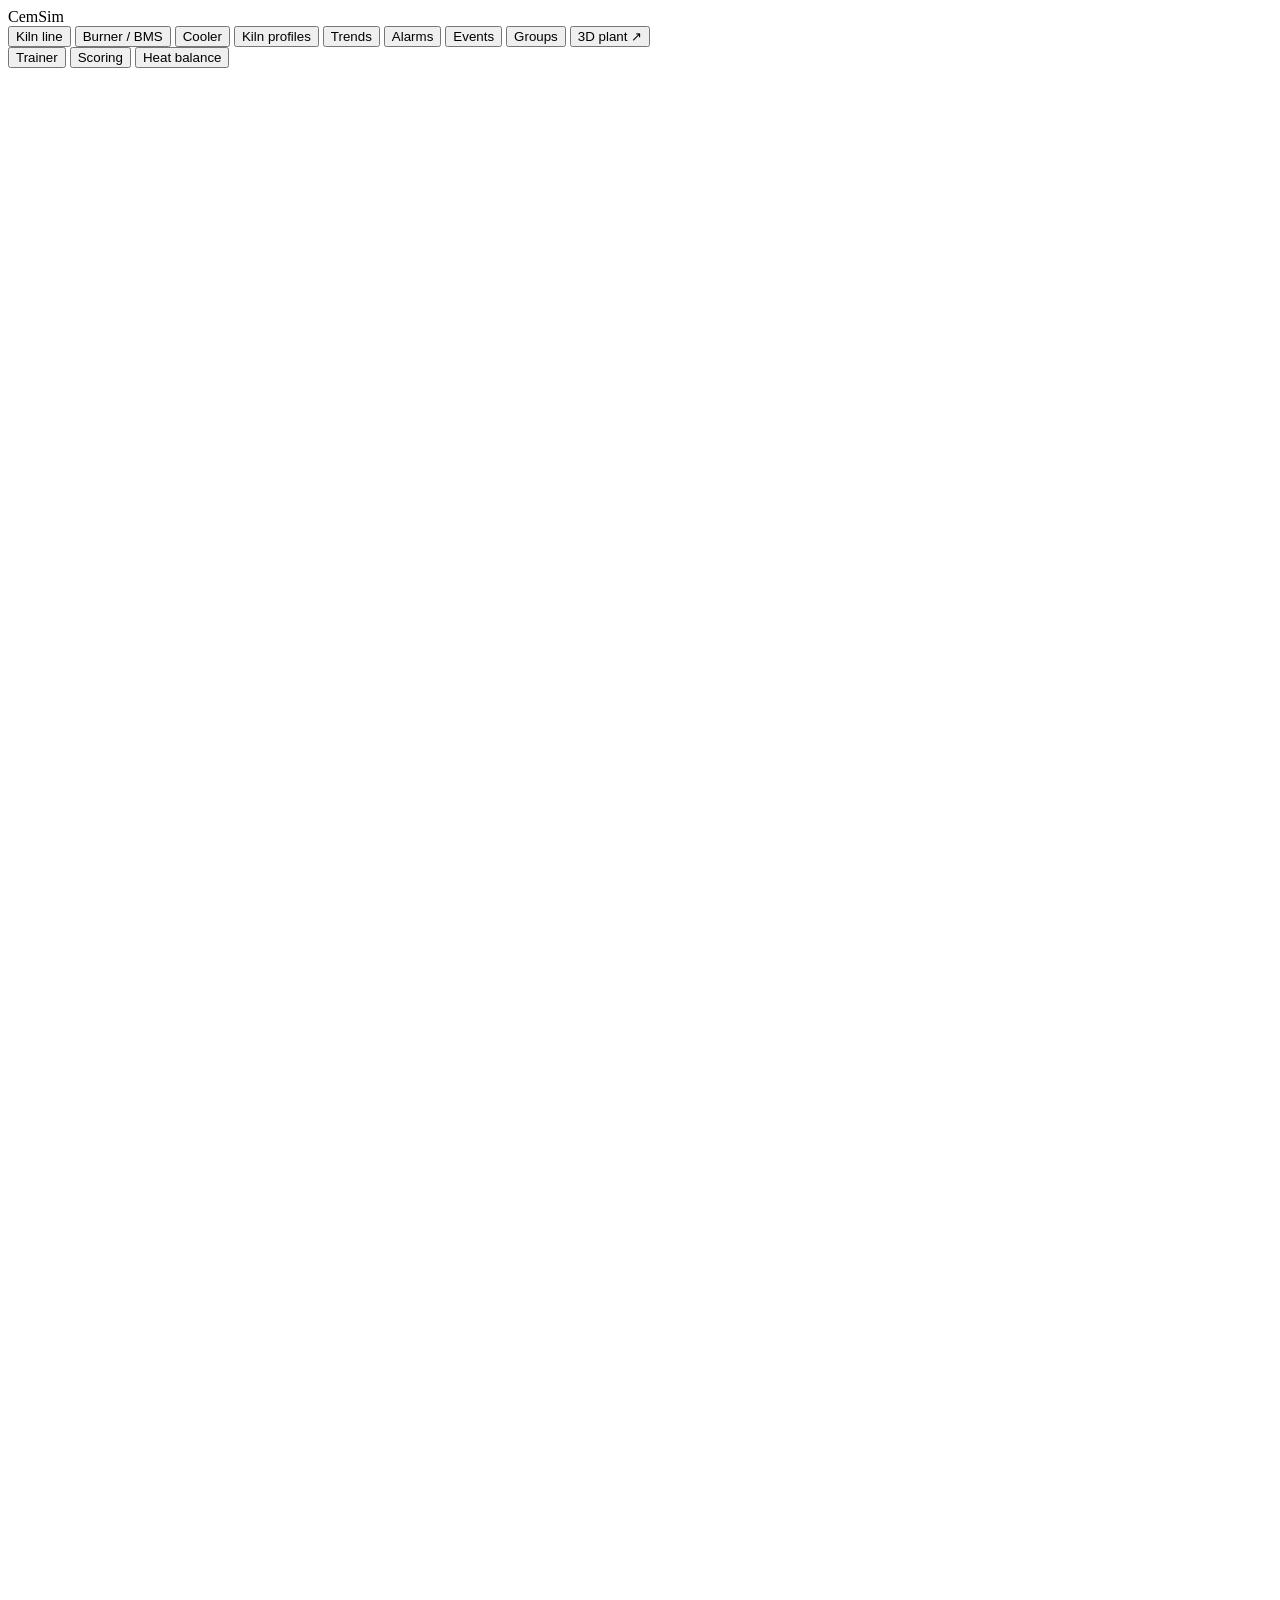
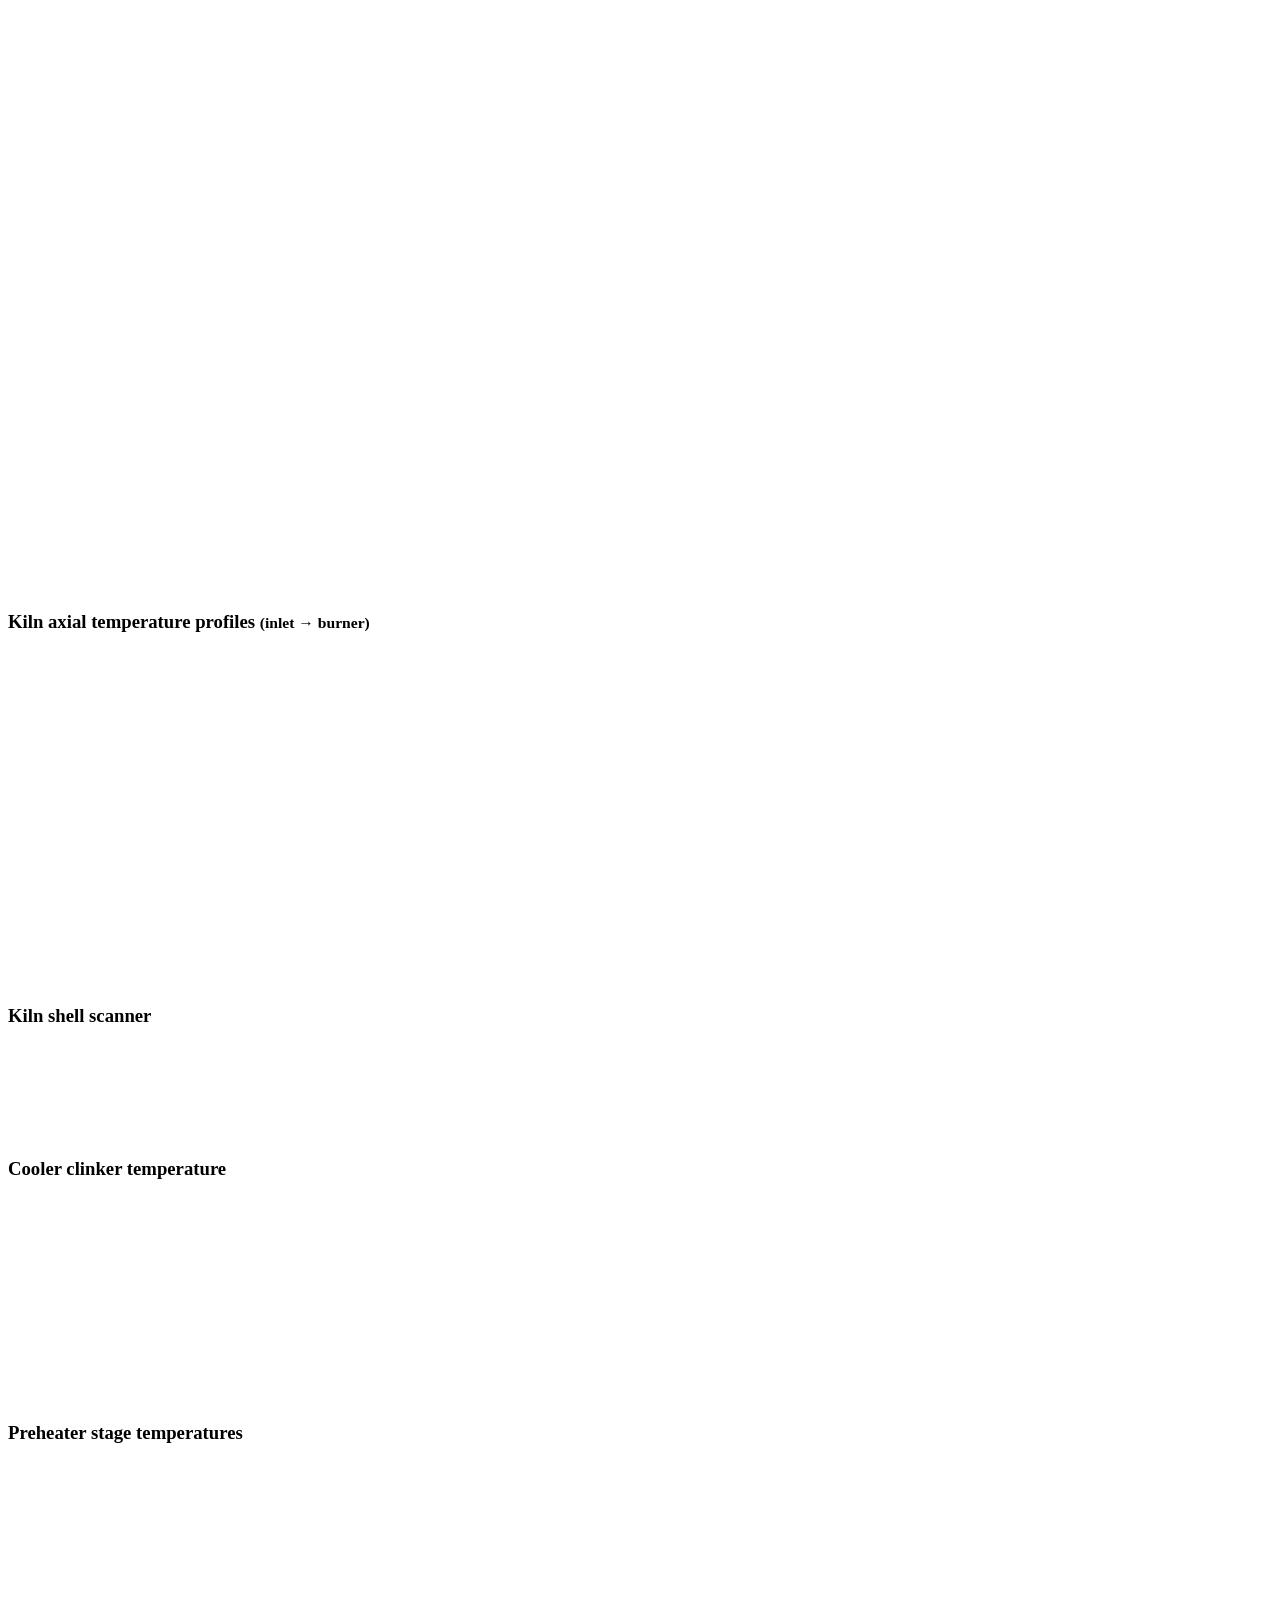
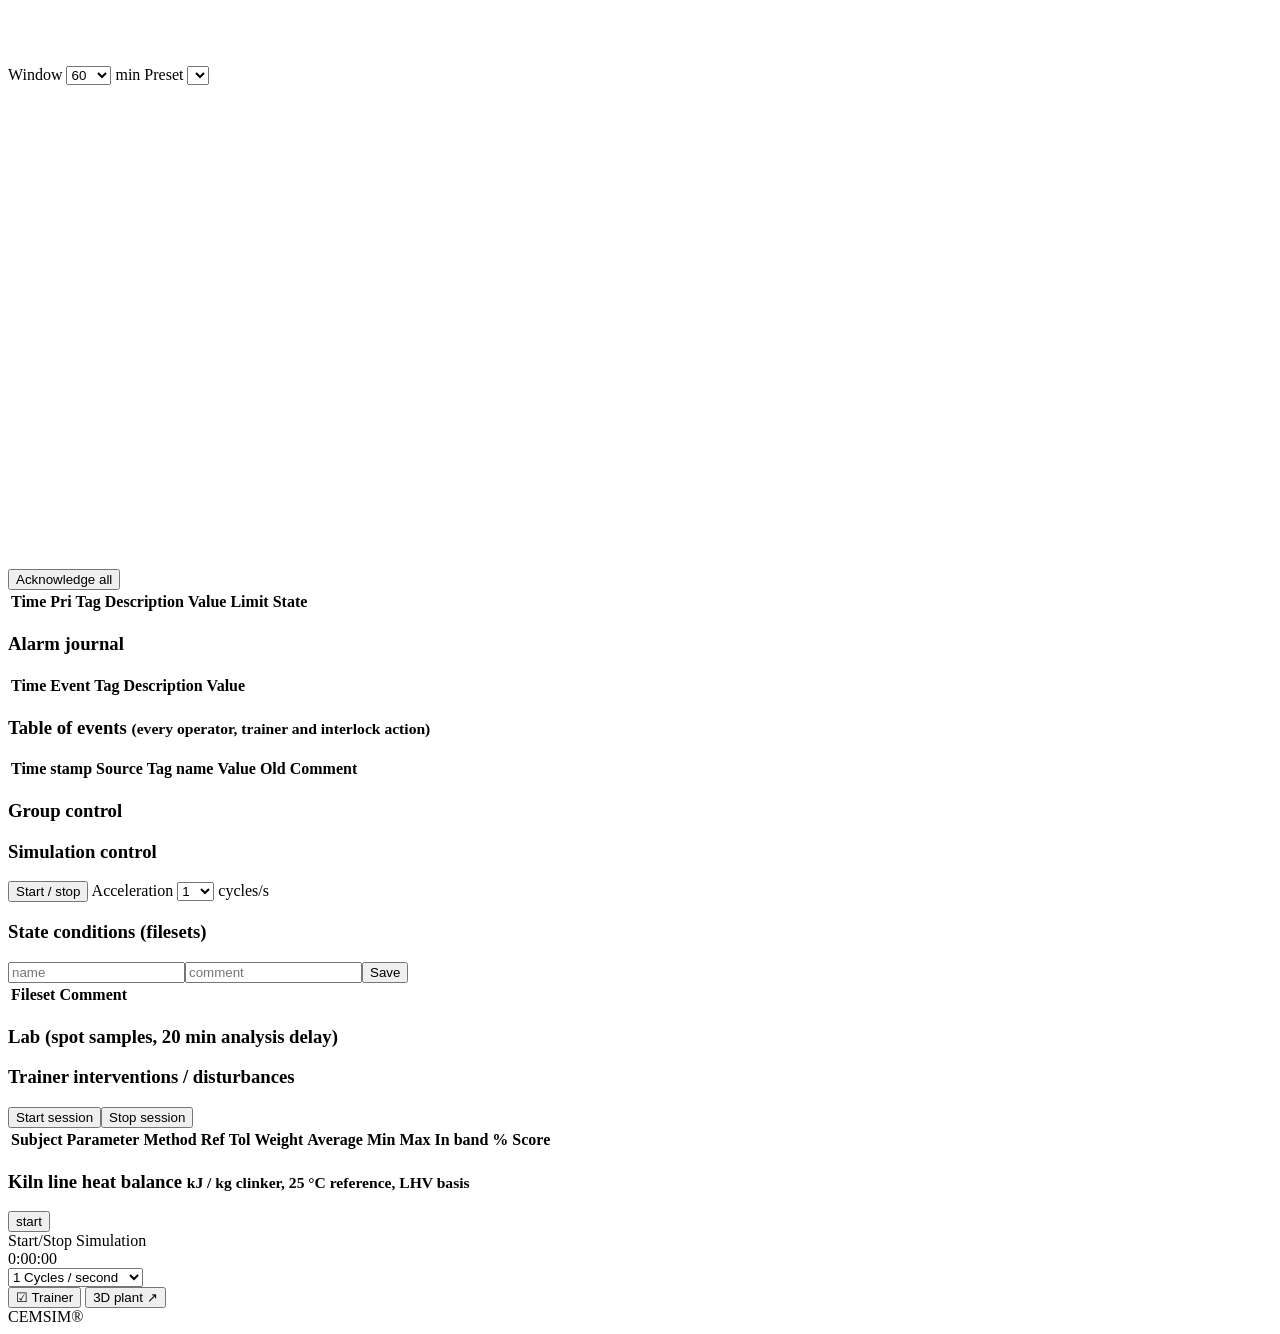
==== cemsim/web/index.html @ 7892ba34 "Add cement kiln simulator with HMI, 3D view and CI" ====
<!doctype html>
<html lang="en">
<head>
<meta charset="utf-8">
<meta name="viewport" content="width=device-width, initial-scale=1">
<title>CemSim Kiln Line</title>
<link rel="stylesheet" href="/static/style.css">
</head>
<body>
<svg id="gdefs" width="0" height="0" style="position:absolute" aria-hidden="true"></svg>
<div id="app">
  <nav id="nav">
    <div class="brand">Cem<span>Sim</span></div>
    <button data-screen="plant" class="active">Kiln line</button>
    <button data-screen="burner">Burner / BMS</button>
    <button data-screen="cooler">Cooler</button>
    <button data-screen="profiles">Kiln profiles</button>
    <button data-screen="trends">Trends</button>
    <button data-screen="alarms">Alarms <b id="nav-alarm-count"></b></button>
    <button data-screen="events">Events</button>
    <button data-screen="groups">Groups</button>
    <button id="nav3d" class="trainer" title="live 3-D plant (new window)">3D plant &#8599;</button>
    <div class="sep"></div>
    <button data-screen="trainer" class="trainer">Trainer</button>
    <button data-screen="scoring" class="trainer">Scoring</button>
    <button data-screen="balance" class="trainer">Heat balance</button>
  </nav>
  <main id="main">
    <div id="alarm-banner"></div>
    <section id="scr-plant" class="screen active"><svg id="mimic" viewBox="0 0 1400 780"></svg></section>
    <section id="scr-burner" class="screen"><svg id="burner" viewBox="0 0 1400 780"></svg></section>
    <section id="scr-cooler" class="screen"><svg id="coolersvg" viewBox="0 0 1400 780"></svg></section>
    <section id="scr-profiles" class="screen">
      <div class="panel"><h3>Kiln axial temperature profiles <small>(inlet &rarr; burner)</small></h3><canvas id="prof" height="330"></canvas></div>
      <div class="panel"><h3>Kiln shell scanner</h3><canvas id="scanner" height="90"></canvas></div>
      <div class="panel two">
        <div><h3>Cooler clinker temperature</h3><canvas id="coolprof" height="200"></canvas></div>
        <div><h3>Preheater stage temperatures</h3><canvas id="phprof" height="200"></canvas></div>
      </div>
    </section>
    <section id="scr-trends" class="screen">
      <div class="panel">
        <div class="toolbar">
          <label>Window <select id="trend-win"><option>10</option><option>30</option><option selected>60</option><option>180</option><option>720</option></select> min</label>
          <label>Preset <select id="trend-preset"></select></label>
          <span id="trend-tags"></span>
        </div>
        <canvas id="trend" height="480"></canvas>
        <div id="trend-legend"></div>
      </div>
    </section>
    <section id="scr-alarms" class="screen">
      <div class="panel"><div class="toolbar"><button id="ack-all">Acknowledge all</button></div>
        <table id="alarm-table" class="grid"><thead><tr><th>Time</th><th>Pri</th><th>Tag</th><th>Description</th><th>Value</th><th>Limit</th><th>State</th></tr></thead><tbody></tbody></table>
        <h3>Alarm journal</h3>
        <table id="alarm-hist" class="grid"><thead><tr><th>Time</th><th>Event</th><th>Tag</th><th>Description</th><th>Value</th></tr></thead><tbody></tbody></table>
      </div>
    </section>
    <section id="scr-events" class="screen">
      <div class="panel"><h3>Table of events <small>(every operator, trainer and interlock action)</small></h3>
        <table id="event-table" class="grid"><thead><tr><th>Time stamp</th><th>Source</th><th>Tag name</th><th>Value</th><th>Old</th><th>Comment</th></tr></thead><tbody></tbody></table>
      </div>
    </section>
    <section id="scr-groups" class="screen"><div class="panel"><h3>Group control</h3><div id="group-grid"></div></div></section>
    <section id="scr-trainer" class="screen">
      <div class="panel two">
        <div>
          <h3>Simulation control</h3>
          <div class="row"><button id="btn-run2">Start / stop</button>
            <label>Acceleration <select id="speed2"><option>1</option><option>2</option><option>5</option><option>10</option><option>20</option><option>50</option></select> cycles/s</label></div>
          <h3>State conditions (filesets)</h3>
          <div class="row"><input id="snap-name" placeholder="name"><input id="snap-comment" placeholder="comment" style="flex:2"><button id="snap-save">Save</button></div>
          <table id="snap-table" class="grid"><thead><tr><th>Fileset</th><th>Comment</th><th></th></tr></thead><tbody></tbody></table>
          <h3>Lab (spot samples, 20 min analysis delay)</h3>
          <div id="lab-box"></div>
        </div>
        <div>
          <h3>Trainer interventions / disturbances</h3>
          <div id="dist-box"></div>
        </div>
      </div>
    </section>
    <section id="scr-scoring" class="screen">
      <div class="panel"><div class="toolbar"><button id="sess-start">Start session</button><button id="sess-stop">Stop session</button><span id="sess-total"></span></div>
        <table id="score-table" class="grid"><thead><tr><th>Subject</th><th>Parameter</th><th>Method</th><th>Ref</th><th>Tol</th><th>Weight</th><th>Average</th><th>Min</th><th>Max</th><th>In band %</th><th>Score</th></tr></thead><tbody></tbody></table>
      </div>
    </section>
    <section id="scr-balance" class="screen">
      <div class="panel"><h3>Kiln line heat balance <small>kJ / kg clinker, 25 &deg;C reference, LHV basis</small></h3><div id="hb-box"></div></div>
    </section>
  </main>
  <footer id="footer">
    <div class="units" id="unit-lights"></div>
    <button id="btn-run" class="runbtn">start</button>
    <div class="clock"><div>Start/Stop Simulation</div><div id="simclock">0:00:00</div>
      <select id="speed"><option value="1">1 Cycles / second</option><option value="2">2 Cycles / second</option><option value="5">5 Cycles / second</option><option value="10">10 Cycles / second</option><option value="20">20 Cycles / second</option><option value="50">50 Cycles / second</option></select></div>
    <button class="trainerbtn" data-screen="trainer">&#9745; Trainer</button>
    <button class="trainerbtn" id="open3d" title="open the live 3-D plant in a new window">3D plant &#8599;</button>
    <div class="kpis" id="footer-kpis"></div>
    <div class="fc" id="fc-box"></div>
    <div class="logo">CEMSIM<span>&reg;</span></div>
  </footer>
</div>
<div id="faceplate" class="hidden"></div>
<div id="toasts"></div>
<script src="/static/app.js"></script>
</body>
</html>
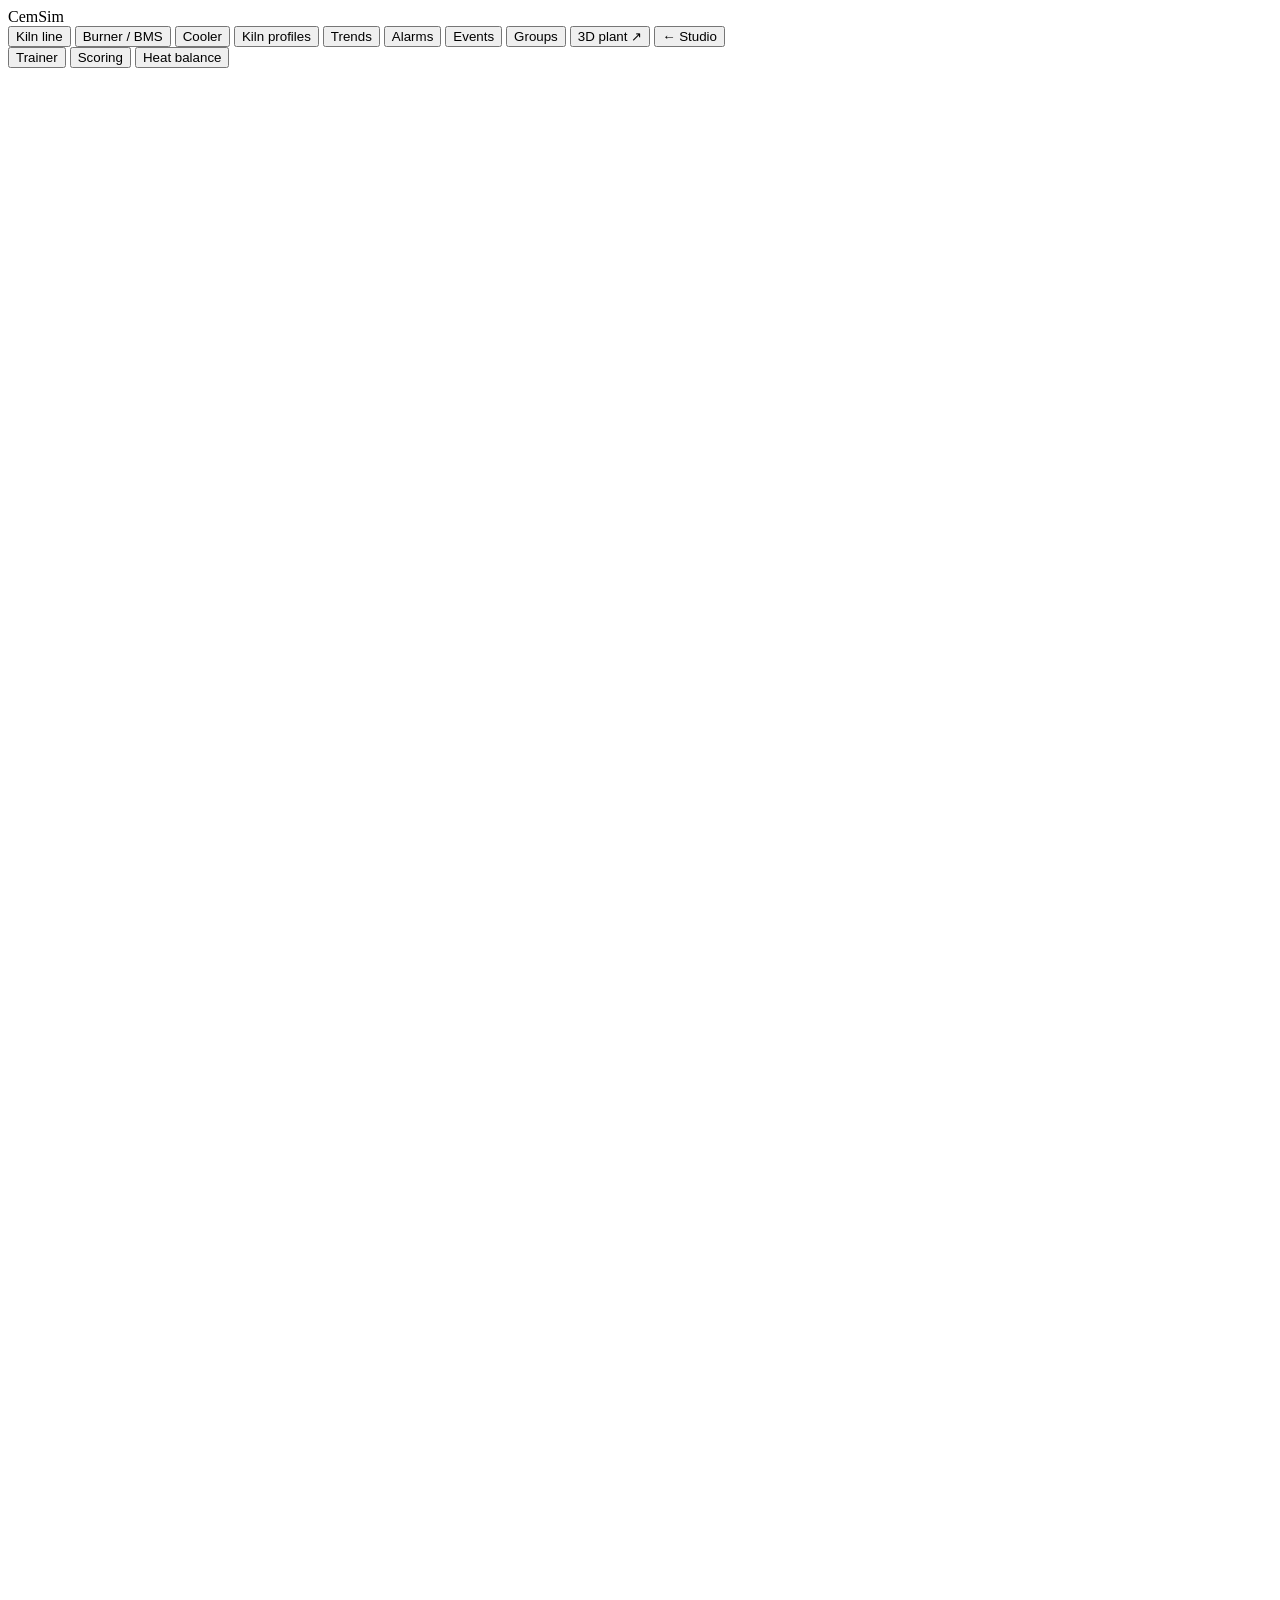
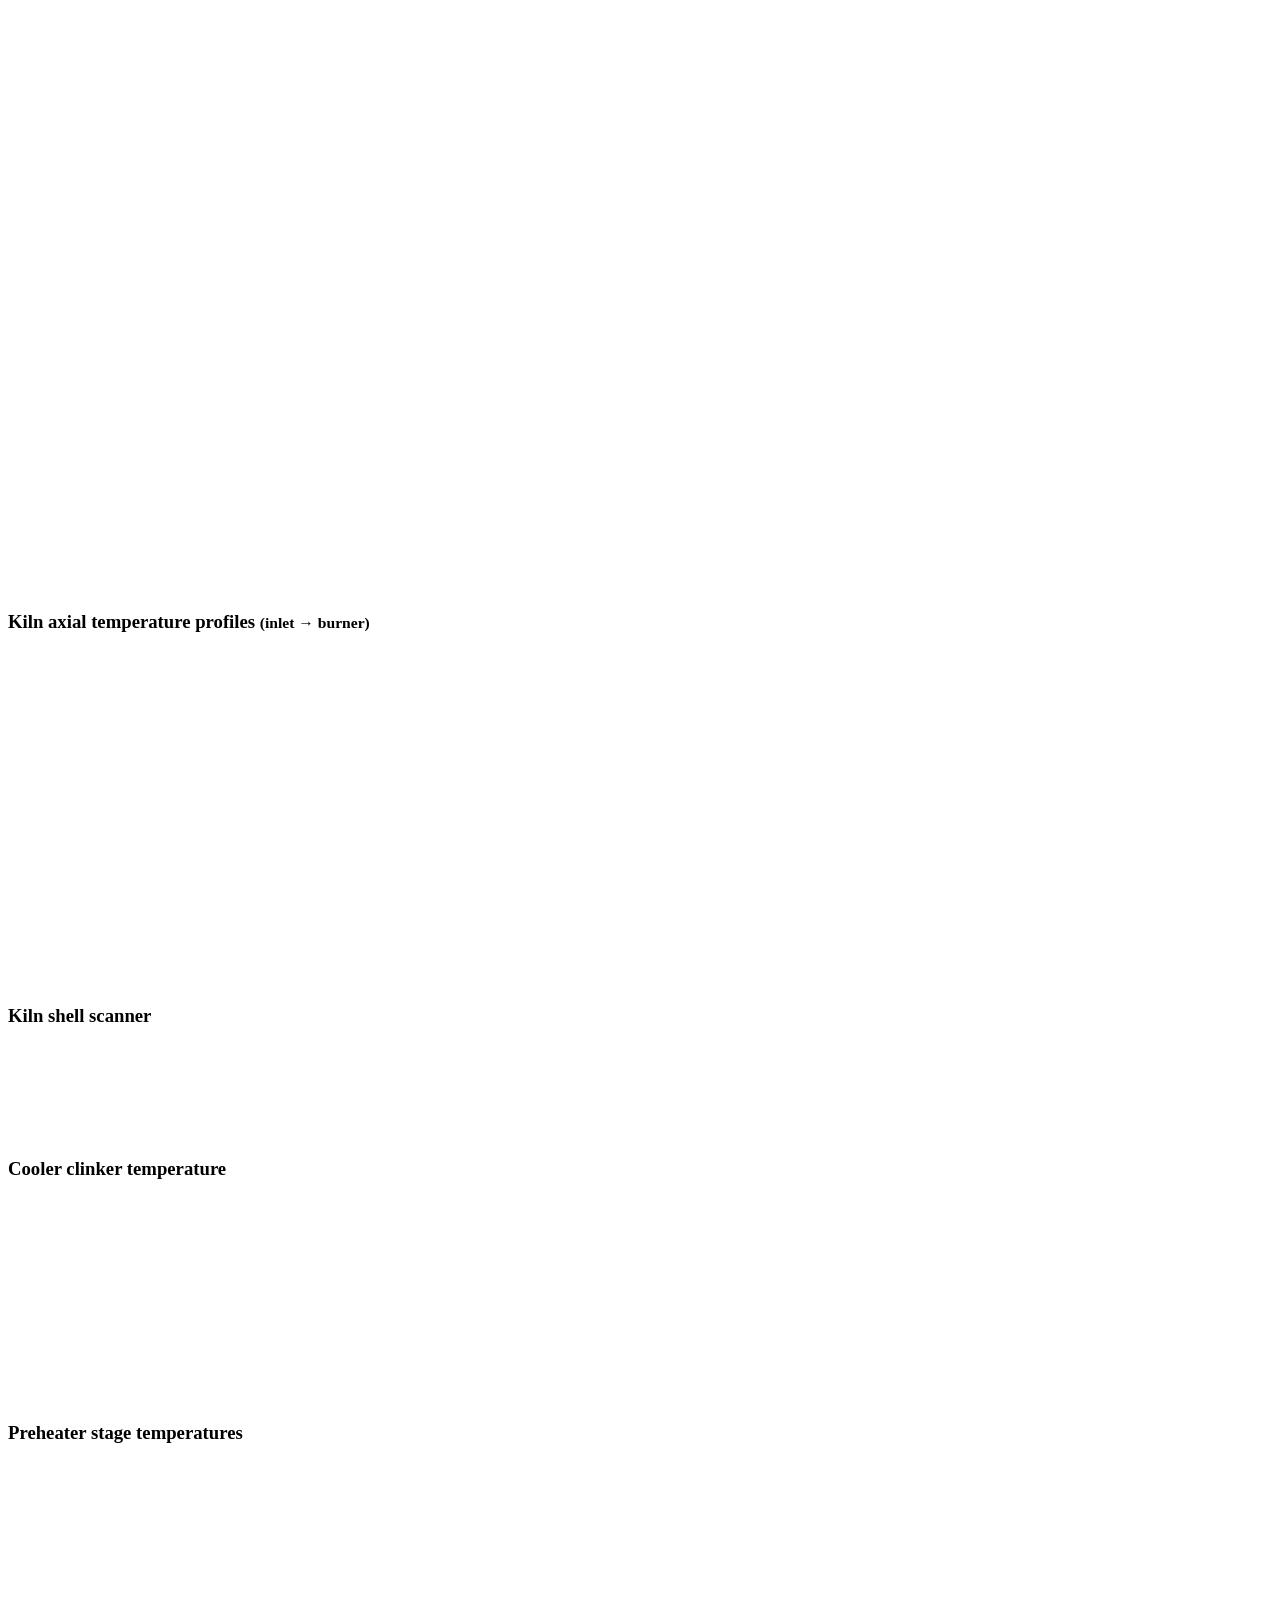
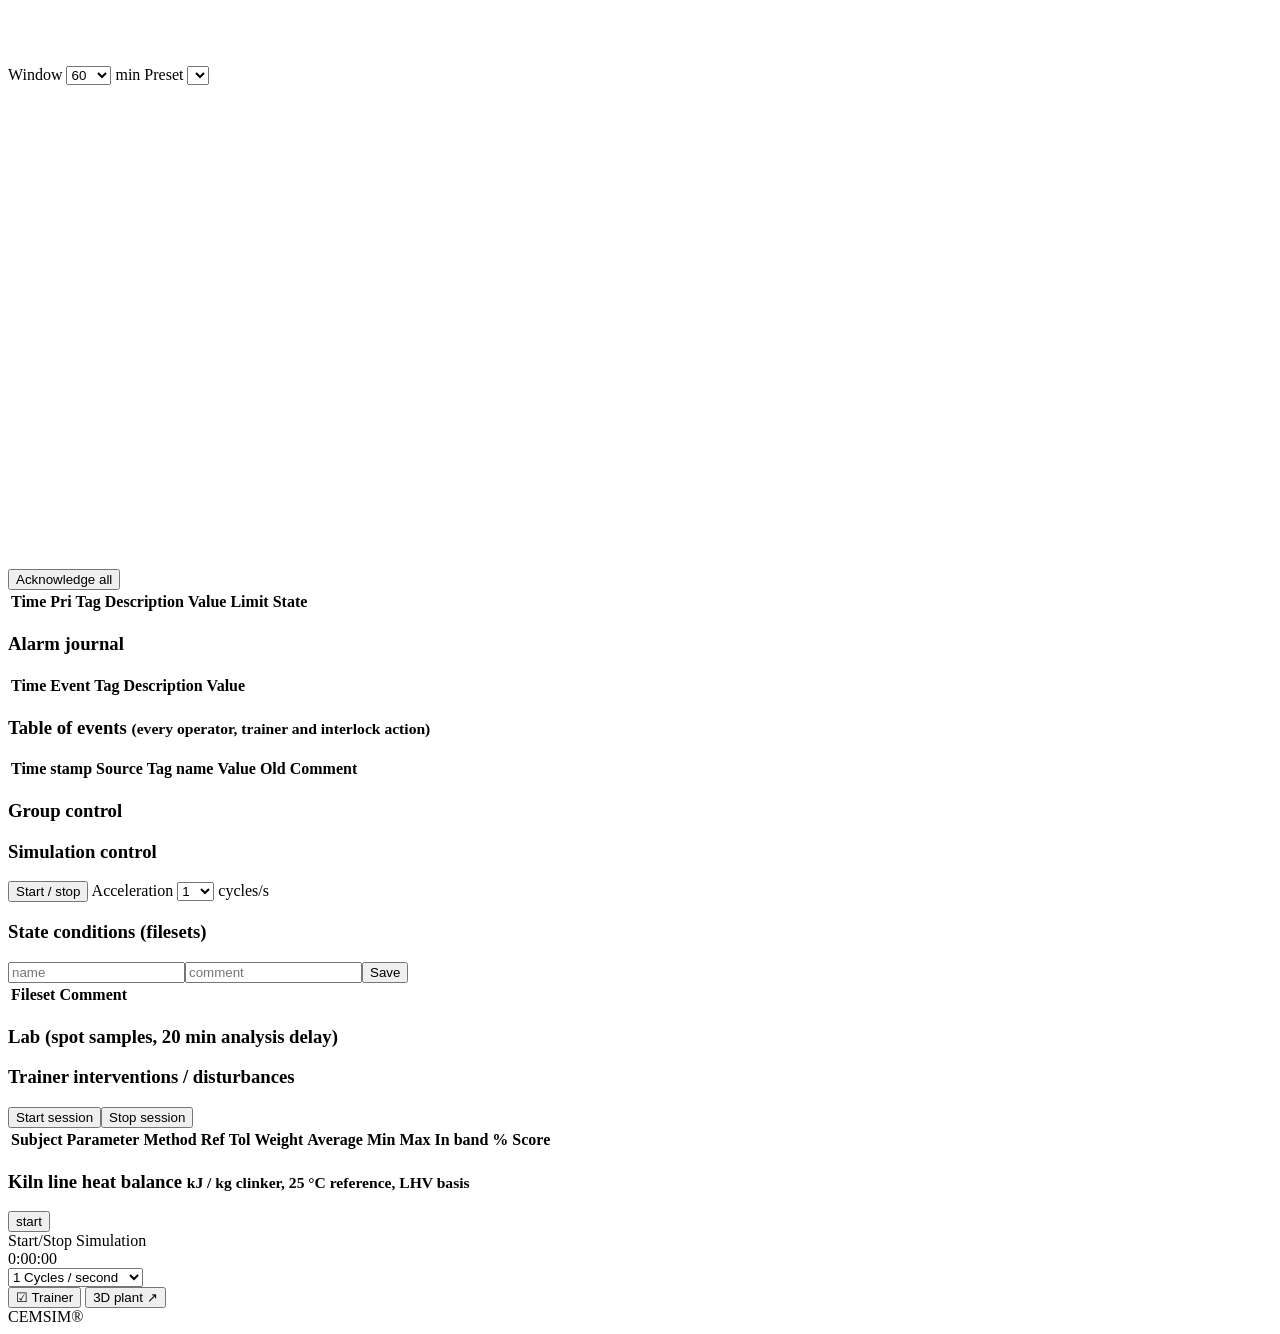
==== commit 6a668415: "Add platform and FreeCAD integration" ====
--- a/cemsim/web/index.html
+++ b/cemsim/web/index.html
@@ -20,6 +20,7 @@
     <button data-screen="events">Events</button>
     <button data-screen="groups">Groups</button>
     <button id="nav3d" class="trainer" title="live 3-D plant (new window)">3D plant &#8599;</button>
+    <button id="navStudio" class="trainer" title="back to the Studio: design equipment by prompt, other simulators">&#8592; Studio</button>
     <div class="sep"></div>
     <button data-screen="trainer" class="trainer">Trainer</button>
     <button data-screen="scoring" class="trainer">Scoring</button>
